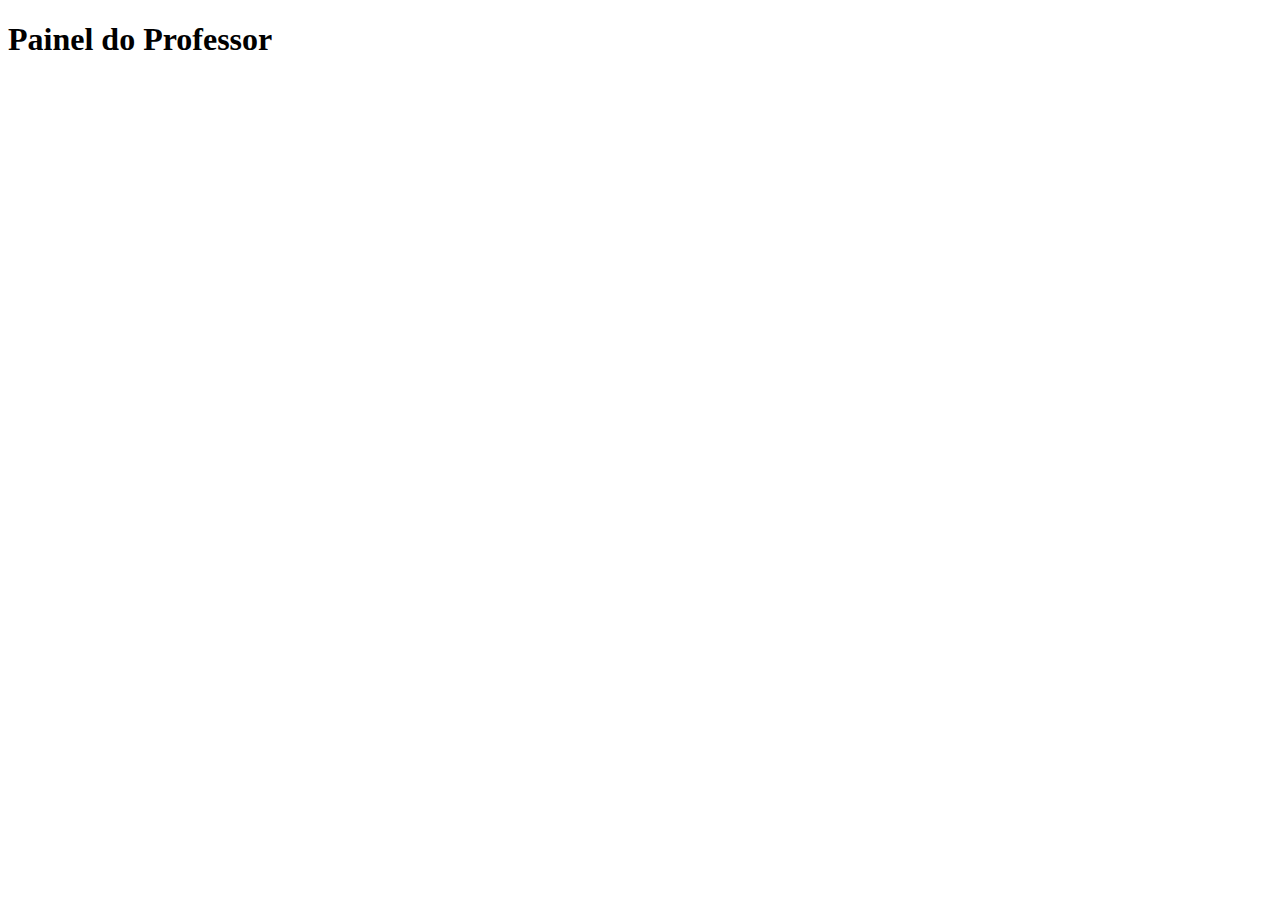
==== index.html @ c34eb1c2 "First commit" ====
<!DOCTYPE html>
<html lang="en">
<head>
    <meta charset="UTF-8">
    <meta http-equiv="X-UA-Compatible" content="IE=edge">
    <meta name="viewport" content="width=device-width, initial-scale=1.0">
    <title>Painel do Professor</title>
</head>
<body>
    <h1>Painel do Professor</h1>
    <form>
        
    </form>
</body>
</html>
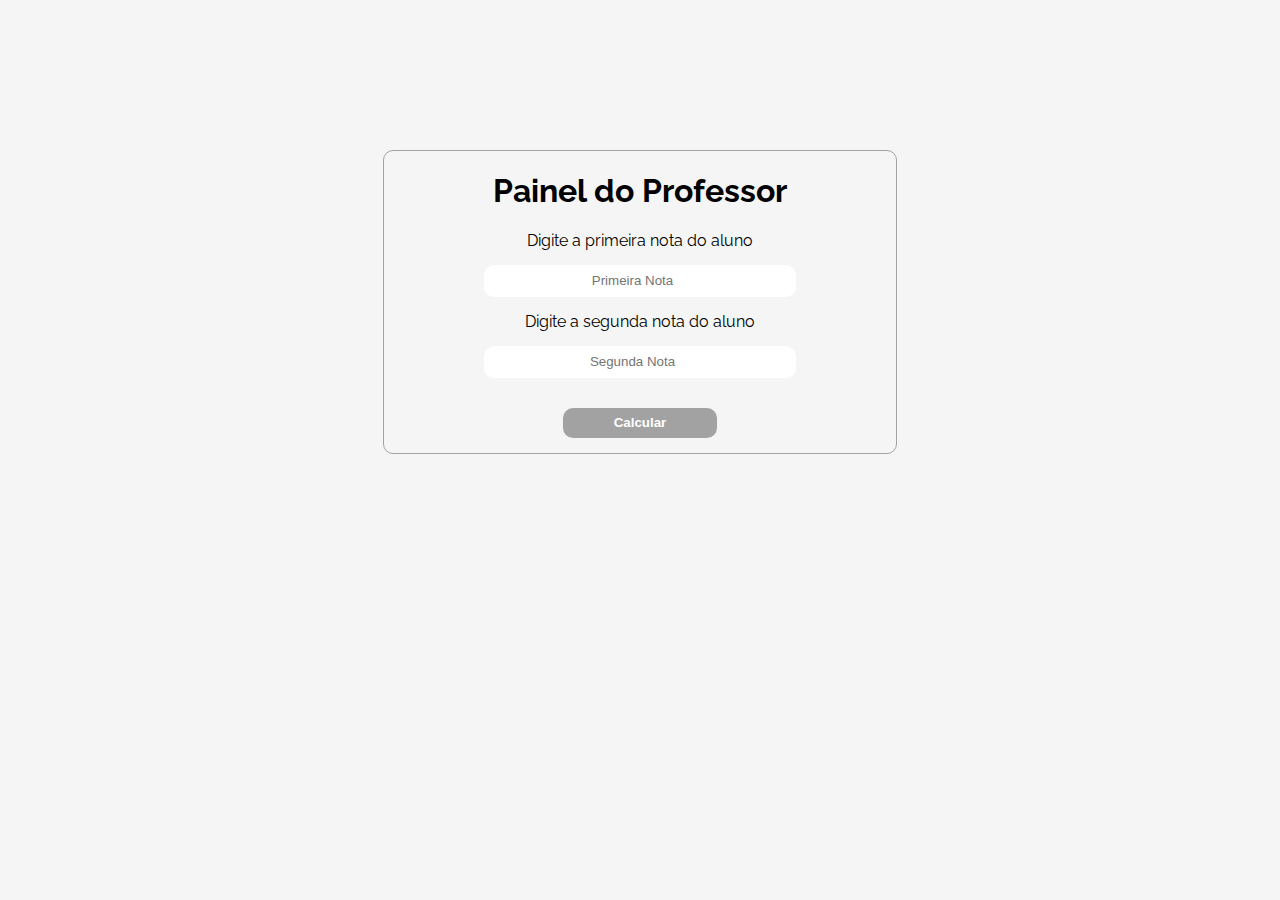
==== commit fc657cf2: "Second commit" ====
--- a/index.html
+++ b/index.html
@@ -1,15 +1,30 @@
 <!DOCTYPE html>
-<html lang="en">
+<html lang="pt-br">
+
 <head>
     <meta charset="UTF-8">
     <meta http-equiv="X-UA-Compatible" content="IE=edge">
     <meta name="viewport" content="width=device-width, initial-scale=1.0">
+    <link rel="stylesheet" href="style.css" type="text/css">
     <title>Painel do Professor</title>
 </head>
+
 <body>
-    <h1>Painel do Professor</h1>
-    <form>
-        
-    </form>
+    <main>
+        <h1>Painel do Professor</h1>
+
+
+        <form action="media.html" method="get">
+            <label for="">Digite a primeira nota do aluno</label>
+            <input type="number" name="n1" placeholder="Primeira Nota">
+
+            <label for="">Digite a segunda nota do aluno</label>
+            <input type="number" name="n2" placeholder="Segunda Nota">
+
+            <input type="submit" value="Calcular">
+        </form>
+    </main>
+
 </body>
+
 </html>--- a/style.css
+++ b/style.css
@@ -0,0 +1,40 @@
+@import url('https://fonts.googleapis.com/css2?family=Raleway:ital,wght@0,100;0,200;0,300;0,400;0,500;0,600;0,700;0,800;1,100;1,200;1,300;1,400;1,500;1,600;1,700;1,800&display=swap');
+
+body {
+    background-color: #F5F5F5;
+    margin: 0px;
+    padding: 0px;
+    display: flex;
+    justify-content: space-around;
+    font-family: 'Raleway';
+}
+
+main {
+    text-align: center;
+    width: 40%;
+    border: 1px solid #A2A2A2;
+    border-radius: 10px;
+    margin-top: 150px;
+}
+
+form {
+    display: flex;
+    flex-direction: column;
+    align-items: center;
+}
+
+form input {
+    margin: 15px 2px;
+    border-radius: 10px;
+    border: 0px;
+    width: 60%;
+    height: 30px;
+    text-align: center;
+}
+form input[type="submit"]{
+    background-color: #A2A2A2;
+    color: white;
+    font-weight: bold;
+    width: 30%;
+    cursor: pointer;
+}